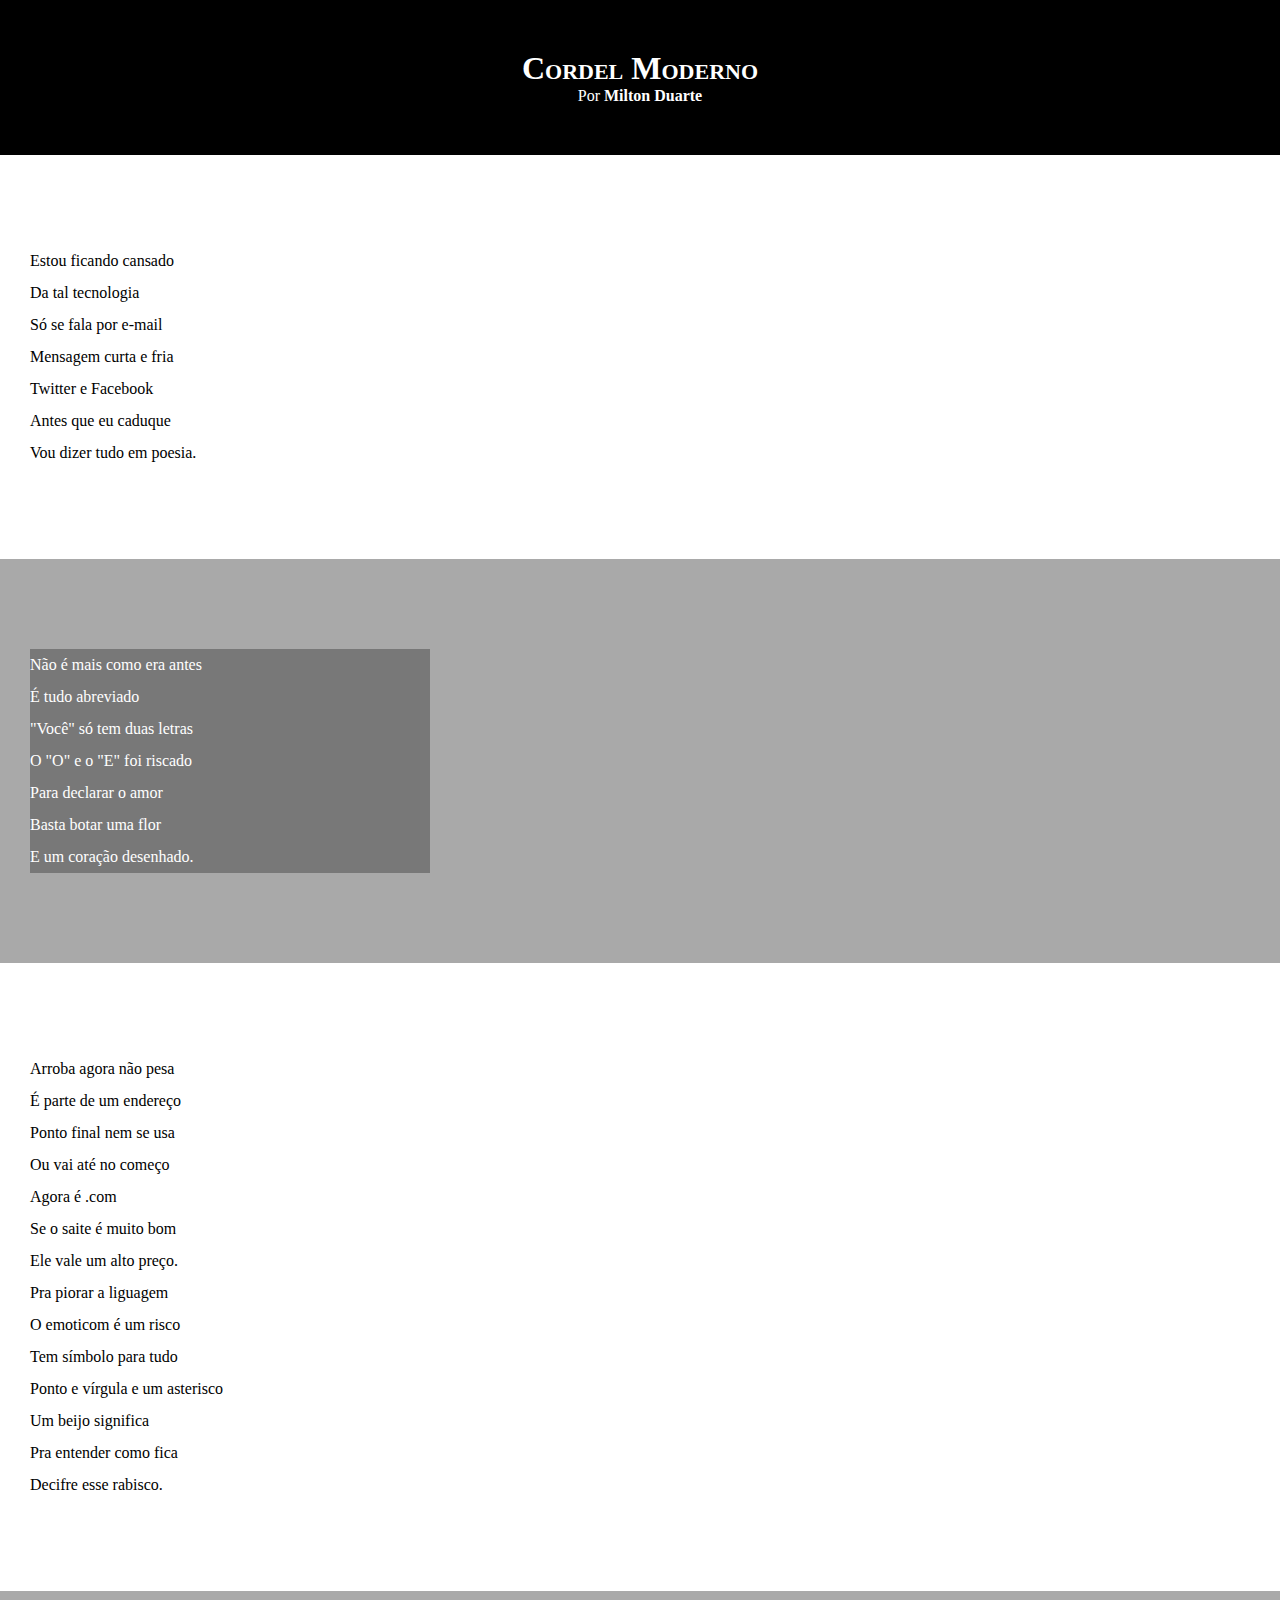
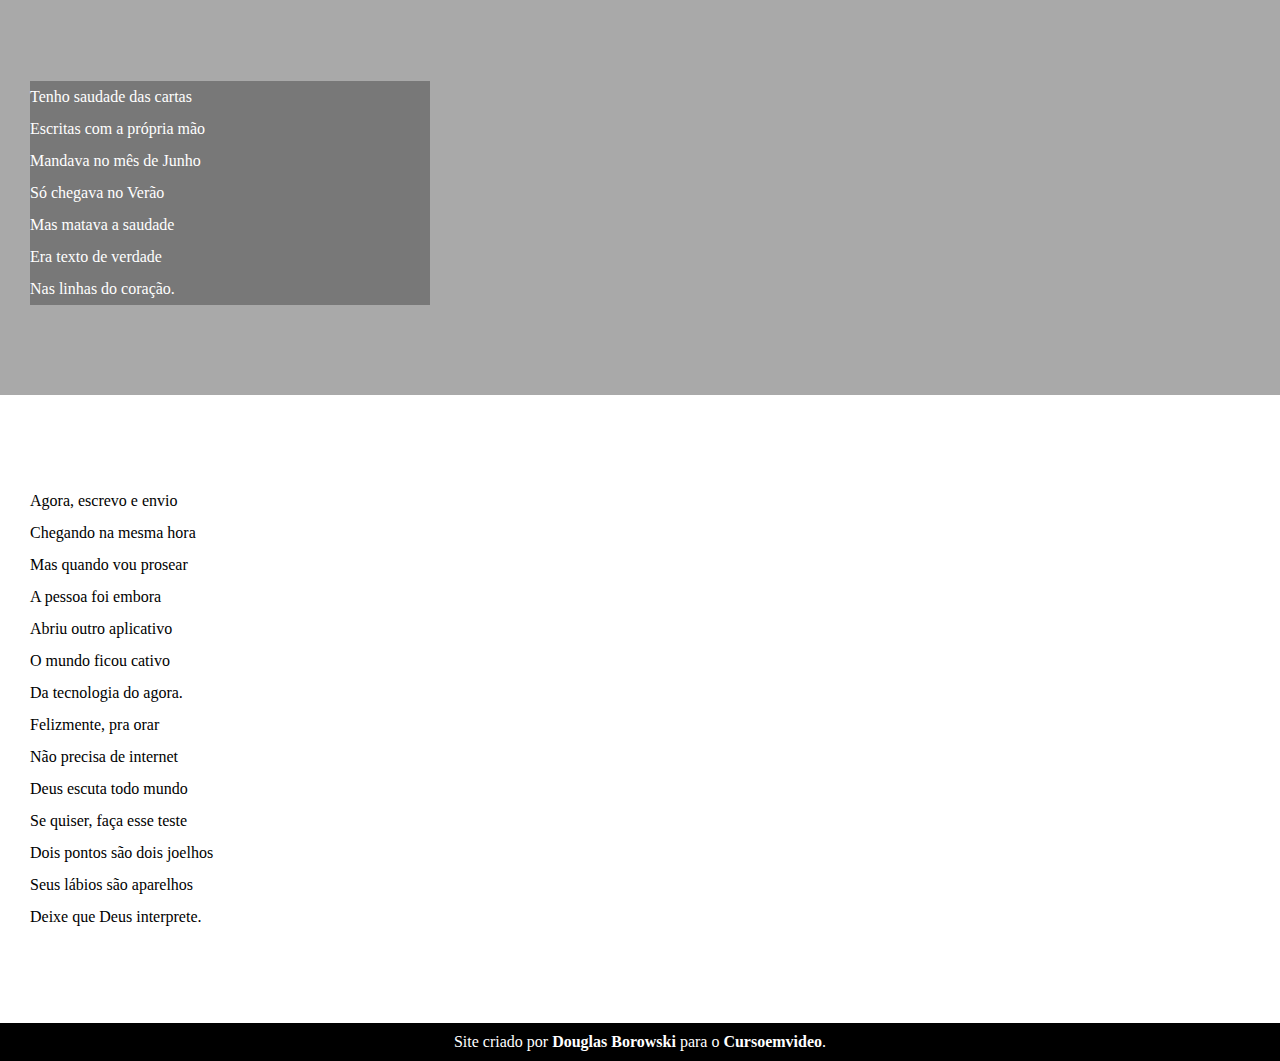
==== projetos/Cordel/Cordel.html @ 5a6b4172 "atualizando projeto cordel" ====
<!DOCTYPE html>
<html lang="pt-br">
<head>
    <meta charset="UTF-8">
    <meta http-equiv="X-UA-Compatible" content="IE=edge">
    <meta name="viewport" content="width=device-width, initial-scale=1.0">
    <title>Cordel moderno</title>
    <link rel="stylesheet" href="estilo/style.css">
</head>
<body>
    <header>
        <h1>Cordel Moderno</h1>
        <p>Por <a href="https://www.recantodasletras.com.br/poesias/3186743" target="_blank">Milton Duarte</a></p>
    </header>

    <section class="normal">
        <p>
            Estou ficando cansado <br>
            Da tal tecnologia <br>
            Só se fala por e-mail <br>
            Mensagem curta e fria <br>
            Twitter e Facebook <br>
            Antes que eu caduque <br>
            Vou dizer tudo em poesia. <br>
        </p>
    </section>


    <section class="imagen">
        <p>
            Não é mais como era antes <br>
            É tudo abreviado <br>
            "Você" só tem duas letras <br>
            O "O" e o "E" foi riscado <br>
            Para declarar o amor <br>
            Basta botar uma flor <br>
            E um coração desenhado. <br>
        </p>
    </section>


    <section class="normal">
        <p>
            Arroba agora não pesa <br>
            É parte de um endereço <br>
            Ponto final nem se usa <br>
            Ou vai até no começo <br>
            Agora é .com <br>
            Se o saite é muito bom <br>
            Ele vale um alto preço. <br>
            Pra piorar a liguagem <br>
            O emoticom é um risco <br>
            Tem símbolo para tudo <br>
            Ponto e vírgula e um asterisco <br>
            Um beijo significa <br>
            Pra entender como fica <br>
            Decifre esse rabisco. <br>
        </p>
    </section>


    <section class="imagen">
        <p>
            Tenho saudade das cartas <br>
            Escritas com a própria mão <br>
            Mandava no mês de Junho <br>
            Só chegava no Verão <br>
            Mas matava a saudade <br>
            Era texto de verdade <br>
            Nas linhas do coração. <br>
        </p>
    </section>


    <section class="normal">
        <p>
            Agora, escrevo e envio <br>
            Chegando na mesma hora <br>
            Mas quando vou prosear <br>
            A pessoa foi embora <br>
            Abriu outro aplicativo <br>
            O mundo ficou cativo <br>
            Da tecnologia do agora. <br>
            Felizmente, pra orar <br>
            Não precisa de internet <br>
            Deus escuta todo mundo <br>
            Se quiser, faça esse teste <br>
            Dois pontos são dois joelhos <br>
            Seus lábios são aparelhos <br>
            Deixe que Deus interprete. <br>
        </p>
    </section>
</body>

<footer>Site criado por <a href="https://github.com/DouglasBorowski" target="_blank">Douglas Borowski</a> para o <a href="https://cursoemvideo.com" target="_blank">Cursoemvideo</a>.</footer>
</html>
---- projetos/Cordel/estilo/style.css ----
@charset "UTF-8";

* {
    margin: 0px;
    padding: 0px;
}

html, body {
    min-height: 100vh;
    background-color: lightgray;
}

header {
    background-color: black;
    color: white;
    text-align: center;
}

header > h1 {
    padding-top: 50px;
    font-variant: small-caps;

}

header > p {
    text-decoration: none;
    padding-bottom: 50px;
        
}

a {
    color: white;
    text-decoration: none;
    font-weight: bolder;
}

a:hover {
    text-decoration: underline;
}

section {
    padding-top: 10vh;
    padding-bottom: 10vh;
    line-height: 2em;
    padding-left: 30px;
}

section.normal {
    background-color: white;
}

section.imagen {
    background-color: darkgray;
    color: white;
    
}

section.imagen > p {
    background-color: rgba(0, 0, 0, 0.288);
    width: 400px;
}

footer {
    background-color: black;
    color: white;
    text-align: center;
    padding: 10px;

}
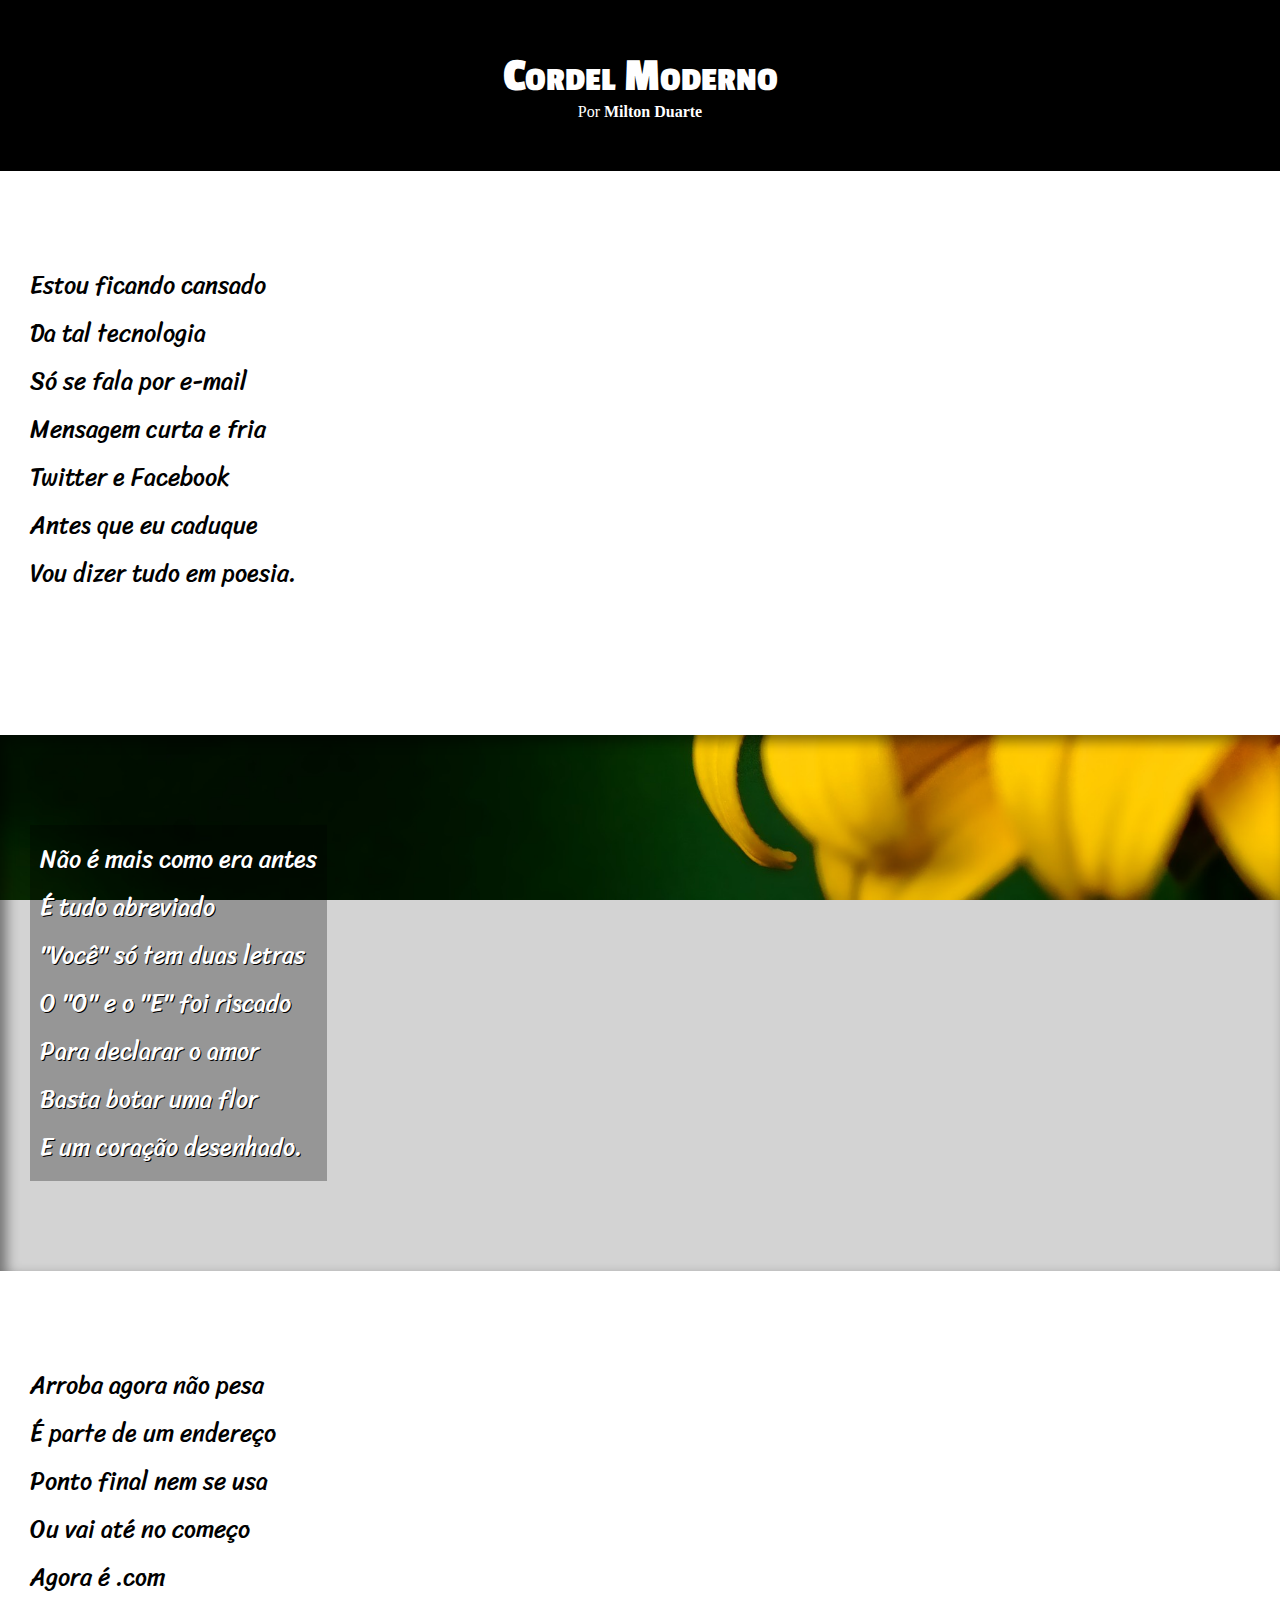
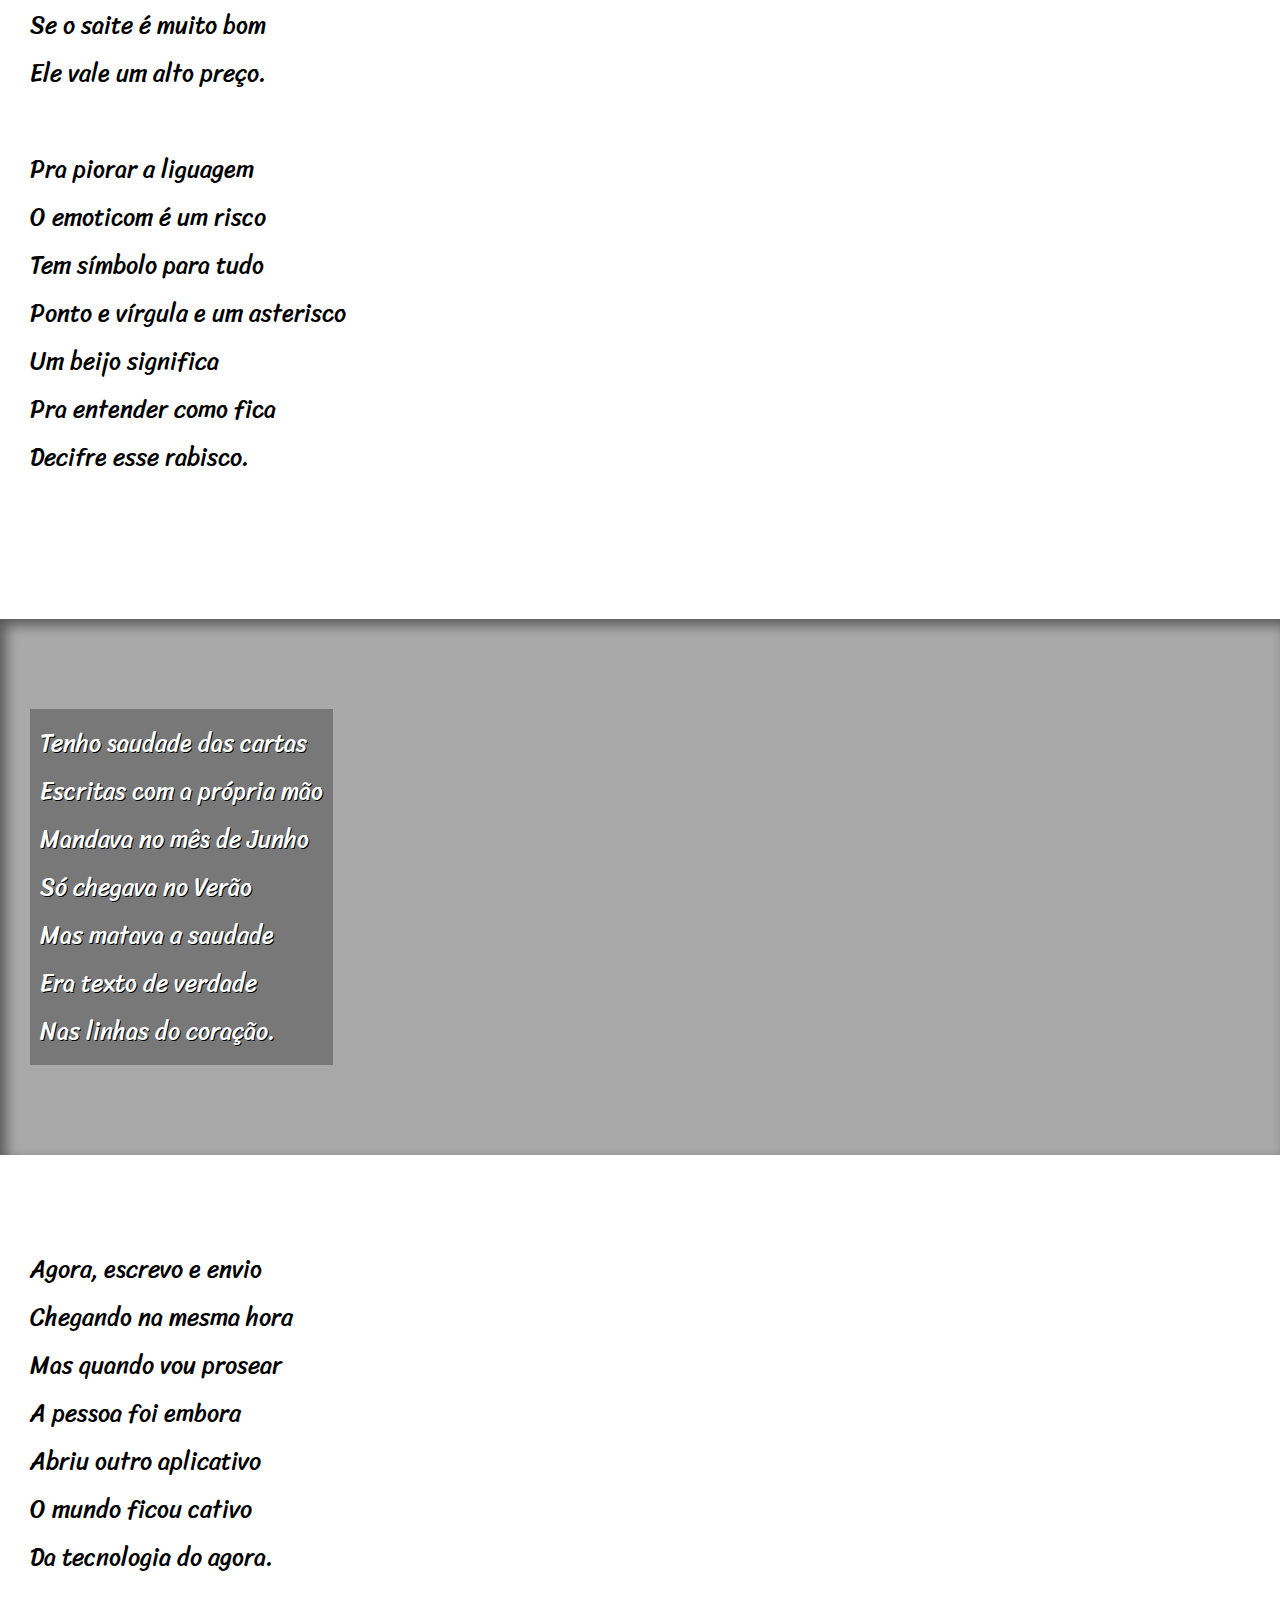
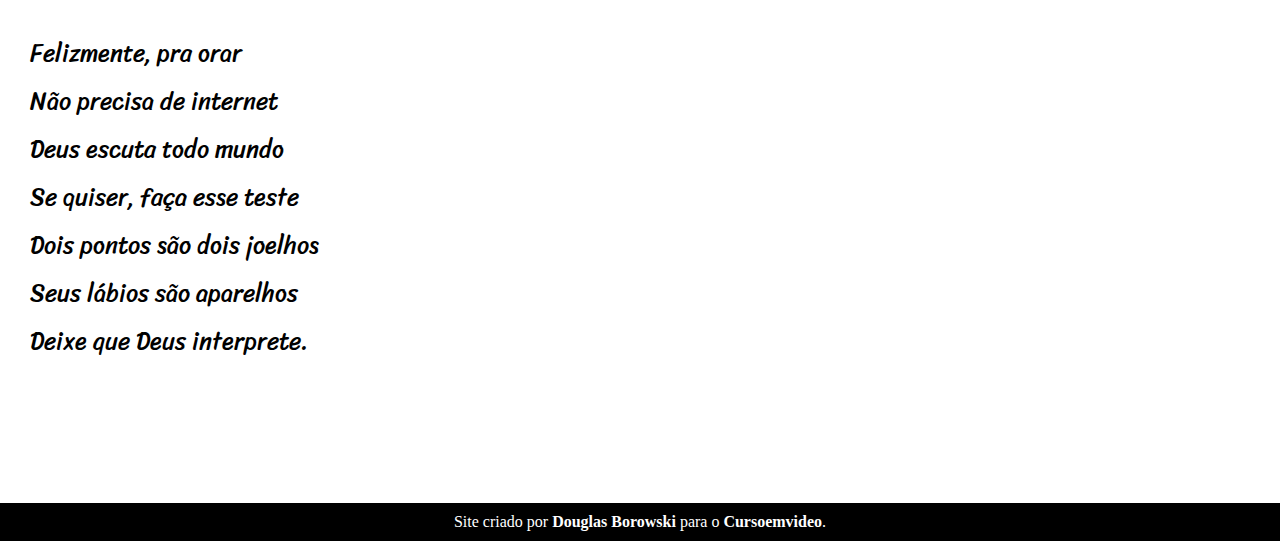
==== commit 33775826: "projeto cordel concluido" ====
--- a/projetos/Cordel/Cordel.html
+++ b/projetos/Cordel/Cordel.html
@@ -26,7 +26,7 @@
     </section>
 
 
-    <section class="imagen">
+    <section class="imagen" id="img01">
         <p>
             Não é mais como era antes <br>
             É tudo abreviado <br>
@@ -48,6 +48,8 @@
             Agora é .com <br>
             Se o saite é muito bom <br>
             Ele vale um alto preço. <br>
+        </p>
+        <p>
             Pra piorar a liguagem <br>
             O emoticom é um risco <br>
             Tem símbolo para tudo <br>
@@ -56,10 +58,11 @@
             Pra entender como fica <br>
             Decifre esse rabisco. <br>
         </p>
+        
     </section>
 
 
-    <section class="imagen">
+    <section class="imagen" id="img02">
         <p>
             Tenho saudade das cartas <br>
             Escritas com a própria mão <br>
@@ -73,6 +76,7 @@
 
 
     <section class="normal">
+
         <p>
             Agora, escrevo e envio <br>
             Chegando na mesma hora <br>
@@ -81,6 +85,8 @@
             Abriu outro aplicativo <br>
             O mundo ficou cativo <br>
             Da tecnologia do agora. <br>
+        </p>
+        <p>
             Felizmente, pra orar <br>
             Não precisa de internet <br>
             Deus escuta todo mundo <br>
@@ -89,6 +95,7 @@
             Seus lábios são aparelhos <br>
             Deixe que Deus interprete. <br>
         </p>
+
     </section>
 </body>
 
--- a/projetos/Cordel/estilo/style.css
+++ b/projetos/Cordel/estilo/style.css
@@ -1,4 +1,13 @@
 @charset "UTF-8";
+
+@import url('https://fonts.googleapis.com/css2?family=Passion+One&display=swap');
+@import url('https://fonts.googleapis.com/css2?family=Sriracha&display=swap');
+
+:root {
+    --fonte01: font-family: Verdana, Geneva, Tahoma, sans-serif;
+    --fonte02: 'Passion One', cursive;
+    --fonte03: 'Sriracha', cursive;
+}
 
 * {
     margin: 0px;
@@ -8,6 +17,7 @@
 html, body {
     min-height: 100vh;
     background-color: lightgray;
+    font-family: var(--fonte01);
 }
 
 header {
@@ -19,6 +29,8 @@
 header > h1 {
     padding-top: 50px;
     font-variant: small-caps;
+    font-family: var(--fonte02);
+    font-size: 3em;
 
 }
 
@@ -39,10 +51,14 @@
 }
 
 section {
+    font-family: var(--fonte03);
+    font-size: 1.5em;
     padding-top: 10vh;
     padding-bottom: 10vh;
     line-height: 2em;
     padding-left: 30px;
+    
+    
 }
 
 section.normal {
@@ -52,12 +68,36 @@
 section.imagen {
     background-color: darkgray;
     color: white;
+    box-shadow: inset 6px 6px 13px 0px rgba(0, 0, 0, 0.479);
+    background-attachment: fixed;
+    background-size: cover;
     
 }
 
 section.imagen > p {
     background-color: rgba(0, 0, 0, 0.288);
-    width: 400px;
+    text-shadow: 1px 1px 0px black;
+    display: inline-block;
+    padding: 10px;
+    
+}
+
+section#img01 {
+    background-image: url('../imagens/background001.jpg');
+    background-position: right center;
+    
+}
+
+section#img02 {
+    background-image: url('../imagens/background002.jpg');
+    background-position: right center;
+        
+
+}
+
+section > p {
+    padding-bottom: 2em;
+
 }
 
 footer {
